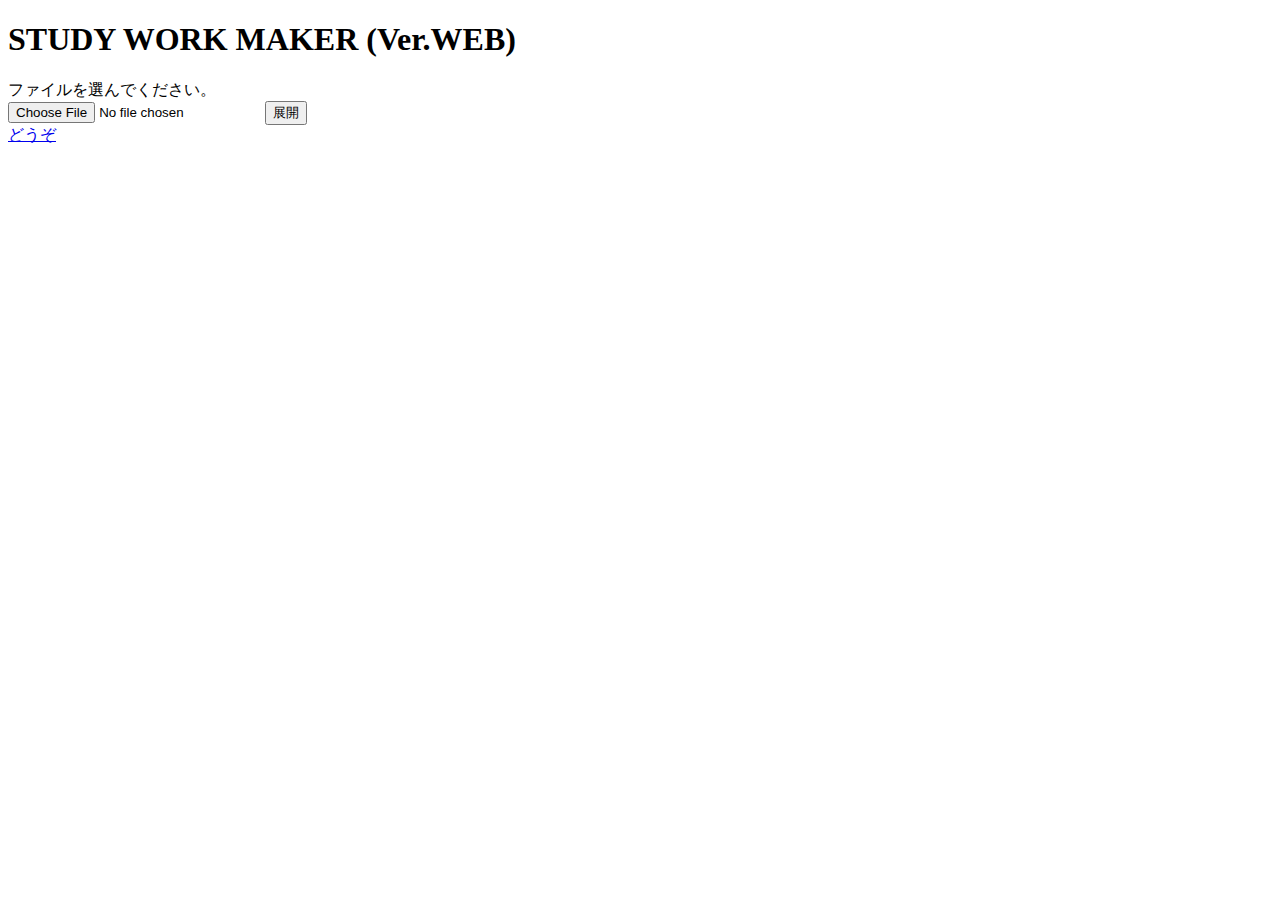
==== web/index.html @ 71505566 "separated cui and web version" ====
<!DOCTYPE html>
<html lang="ja">
	<head>
		<meta charset="UTF-8">
		<title> study work maker Ver.WEB</title>
	</head>

	<body>
		<h1> STUDY WORK MAKER (Ver.WEB) </h1>
		ファイルを選んでください。<br>
		<!-- CSVファイルのアップロード用フォーム -->
		<form name="form1" method="post" action="./inputToSql.cgi" enctype="multipart/form-data">

			<input type="file" id="csvSel" name="csvSel" size="8">
			<input type="submit" name="submit" value="展開">
			<br>
			<a href="./stwwTest/index.html?succ=0&fail=0">どうぞ</a>
		</form>
	</body>
</html>
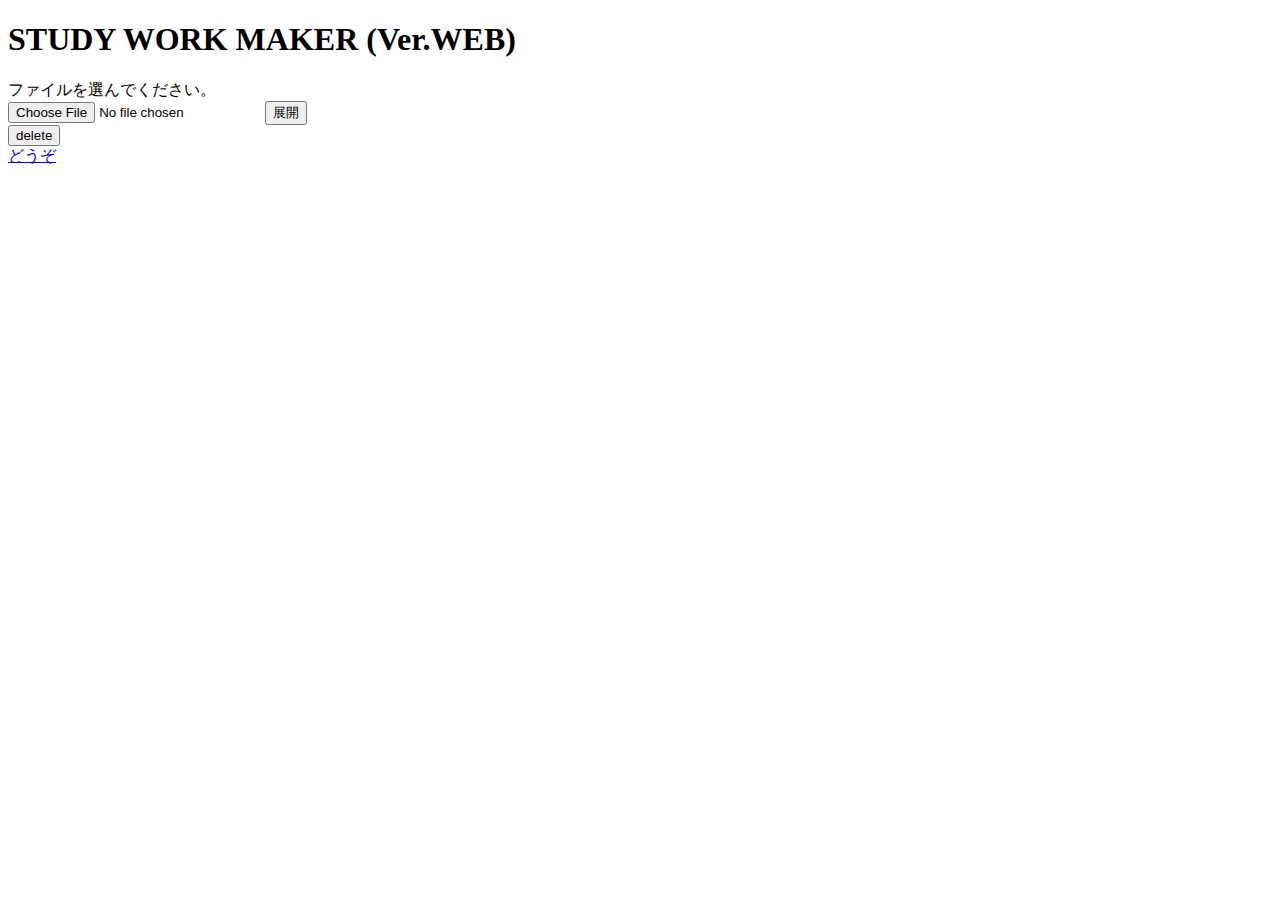
==== commit c997ec62: "delete command added on web" ====
--- a/web/index.html
+++ b/web/index.html
@@ -10,12 +10,14 @@
 		ファイルを選んでください。<br>
 		<!-- CSVファイルのアップロード用フォーム -->
 		<form name="form1" method="post" action="./inputToSql.cgi" enctype="multipart/form-data">
-
 			<input type="file" id="csvSel" name="csvSel" size="8">
 			<input type="submit" name="submit" value="展開">
 			<br>
-			<a href="./stwwTest/index.html?succ=0&fail=0">どうぞ</a>
 		</form>
+		<form name="form2" method="get" action="./deleteSql.cgi" enctype="multipart/form-data">
+			<input type="submit" name="submit" value="delete">
+		</form>
+		<a href="./stwwTest/index.html?succ=0&fail=0">どうぞ</a>
 	</body>
 </html>
 
